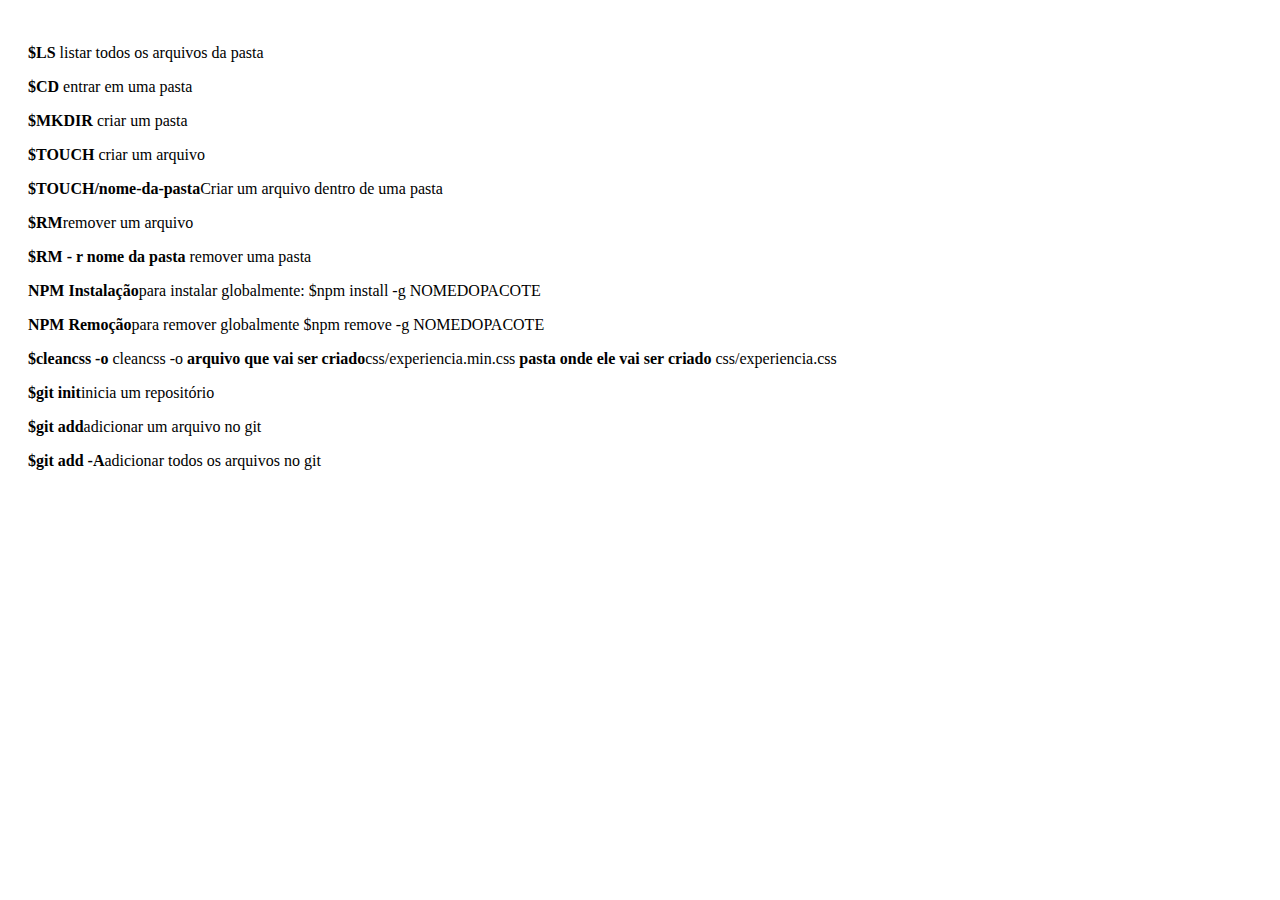
==== comandos.html @ 317e30e6 "commit inicial" ====
<!DOCTYPE html>
<html lang="pt-br">
<head>
    <meta charset="UTF-8">
    <meta name="viewport" content="width=device-width, initial-scale=1.0">
    <title>Comandos</title>
    <style>
        body {
            padding: 20px;
        }
    </style>
</head>
<body>
    <p><strong>$LS</strong> listar todos os arquivos da pasta</p>
    <p><strong>$CD</strong> entrar em uma pasta</p>
    <p><strong>$MKDIR</strong> criar um pasta</p>
    <p><strong>$TOUCH</strong> criar um arquivo</p>
    <p><strong>$TOUCH/nome-da-pasta</strong>Criar um arquivo dentro de uma pasta</p>
    <p><strong>$RM</strong>remover um arquivo</p>
    <p><strong>$RM - r nome da pasta</strong> remover uma pasta</p>
    <p><strong>NPM Instalação</strong>para instalar globalmente: $npm install -g NOMEDOPACOTE</p>
    <p><strong>NPM Remoção</strong>para remover globalmente $npm remove -g NOMEDOPACOTE</p>
    <p><strong>$cleancss -o</strong> cleancss -o <strong>arquivo que vai ser criado</strong>css/experiencia.min.css <strong>pasta onde ele vai ser criado</strong> css/experiencia.css</p>
    <p><strong>$git init</strong>inicia um repositório</p>
    <p><strong>$git add</strong>adicionar um arquivo no git</p>
    <p><strong>$git add -A</strong>adicionar todos os arquivos no git</p>
</body>
</html>
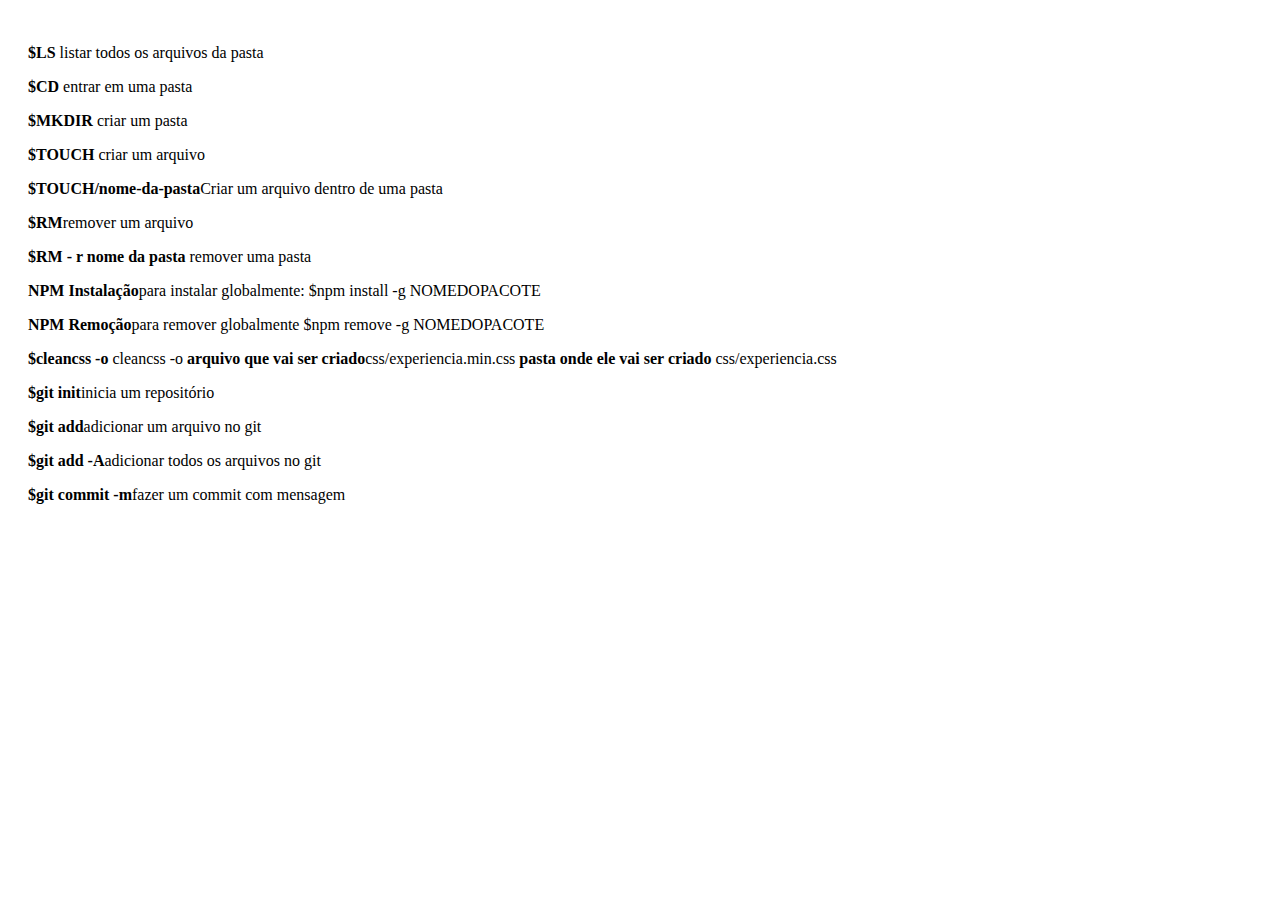
==== commit 099a25d7: "adição de mais um comando" ====
--- a/comandos.html
+++ b/comandos.html
@@ -1,28 +1,29 @@
-<!DOCTYPE html>
-<html lang="pt-br">
-<head>
-    <meta charset="UTF-8">
-    <meta name="viewport" content="width=device-width, initial-scale=1.0">
-    <title>Comandos</title>
-    <style>
-        body {
-            padding: 20px;
-        }
-    </style>
-</head>
-<body>
-    <p><strong>$LS</strong> listar todos os arquivos da pasta</p>
-    <p><strong>$CD</strong> entrar em uma pasta</p>
-    <p><strong>$MKDIR</strong> criar um pasta</p>
-    <p><strong>$TOUCH</strong> criar um arquivo</p>
-    <p><strong>$TOUCH/nome-da-pasta</strong>Criar um arquivo dentro de uma pasta</p>
-    <p><strong>$RM</strong>remover um arquivo</p>
-    <p><strong>$RM - r nome da pasta</strong> remover uma pasta</p>
-    <p><strong>NPM Instalação</strong>para instalar globalmente: $npm install -g NOMEDOPACOTE</p>
-    <p><strong>NPM Remoção</strong>para remover globalmente $npm remove -g NOMEDOPACOTE</p>
-    <p><strong>$cleancss -o</strong> cleancss -o <strong>arquivo que vai ser criado</strong>css/experiencia.min.css <strong>pasta onde ele vai ser criado</strong> css/experiencia.css</p>
-    <p><strong>$git init</strong>inicia um repositório</p>
-    <p><strong>$git add</strong>adicionar um arquivo no git</p>
-    <p><strong>$git add -A</strong>adicionar todos os arquivos no git</p>
-</body>
+<!DOCTYPE html>
+<html lang="pt-br">
+<head>
+    <meta charset="UTF-8">
+    <meta name="viewport" content="width=device-width, initial-scale=1.0">
+    <title>Comandos</title>
+    <style>
+        body {
+            padding: 20px;
+        }
+    </style>
+</head>
+<body>
+    <p><strong>$LS</strong> listar todos os arquivos da pasta</p>
+    <p><strong>$CD</strong> entrar em uma pasta</p>
+    <p><strong>$MKDIR</strong> criar um pasta</p>
+    <p><strong>$TOUCH</strong> criar um arquivo</p>
+    <p><strong>$TOUCH/nome-da-pasta</strong>Criar um arquivo dentro de uma pasta</p>
+    <p><strong>$RM</strong>remover um arquivo</p>
+    <p><strong>$RM - r nome da pasta</strong> remover uma pasta</p>
+    <p><strong>NPM Instalação</strong>para instalar globalmente: $npm install -g NOMEDOPACOTE</p>
+    <p><strong>NPM Remoção</strong>para remover globalmente $npm remove -g NOMEDOPACOTE</p>
+    <p><strong>$cleancss -o</strong> cleancss -o <strong>arquivo que vai ser criado</strong>css/experiencia.min.css <strong>pasta onde ele vai ser criado</strong> css/experiencia.css</p>
+    <p><strong>$git init</strong>inicia um repositório</p>
+    <p><strong>$git add</strong>adicionar um arquivo no git</p>
+    <p><strong>$git add -A</strong>adicionar todos os arquivos no git</p>
+    <p><strong>$git commit -m</strong>fazer um commit com mensagem</p>
+</body>
 </html>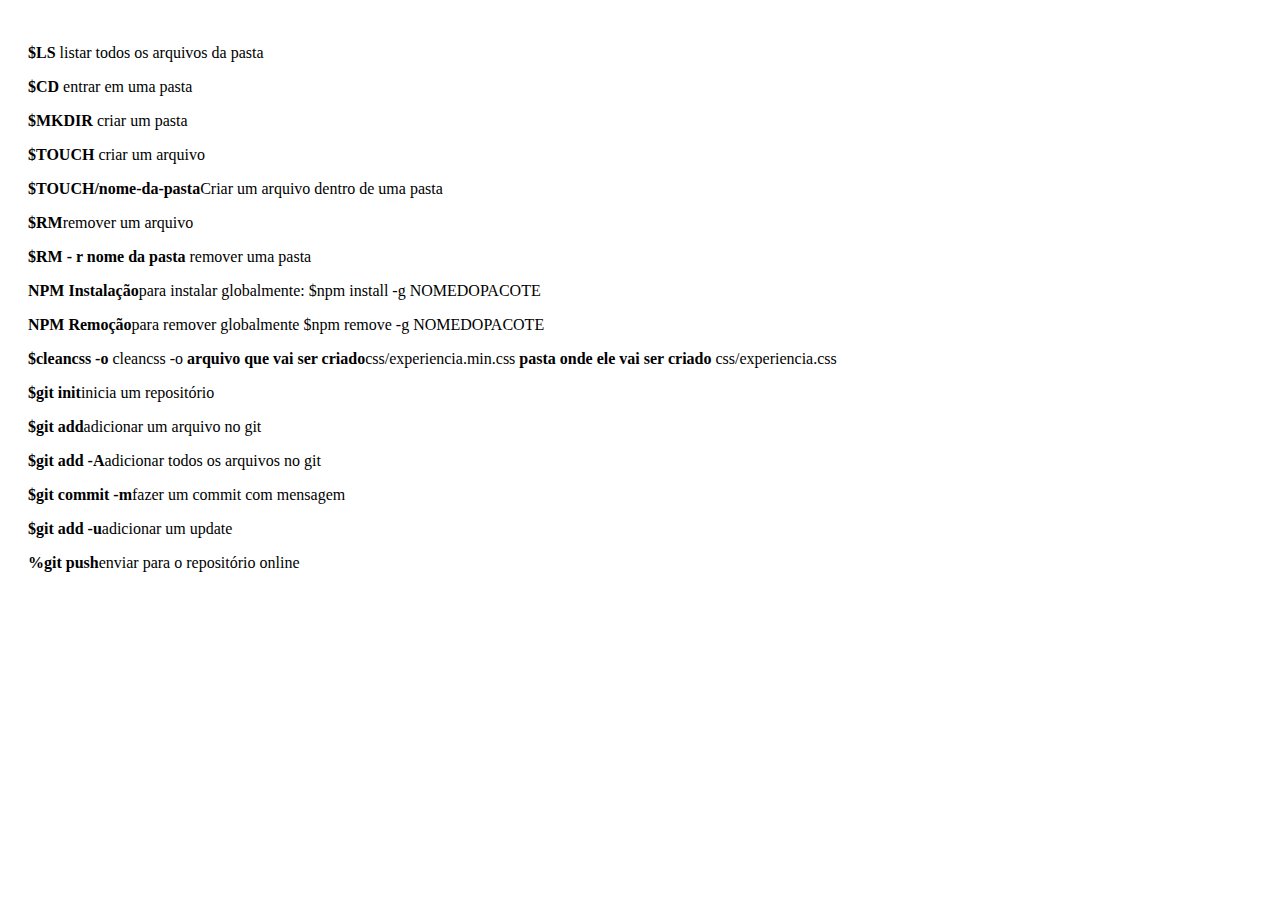
==== commit a42b4874: "adição de novos comandos" ====
--- a/comandos.html
+++ b/comandos.html
@@ -25,5 +25,7 @@
     <p><strong>$git add</strong>adicionar um arquivo no git</p>
     <p><strong>$git add -A</strong>adicionar todos os arquivos no git</p>
     <p><strong>$git commit -m</strong>fazer um commit com mensagem</p>
+    <p><strong>$git add -u</strong>adicionar um update</p>
+    <p><strong>%git push</strong>enviar para o repositório online</p>
 </body>
 </html>